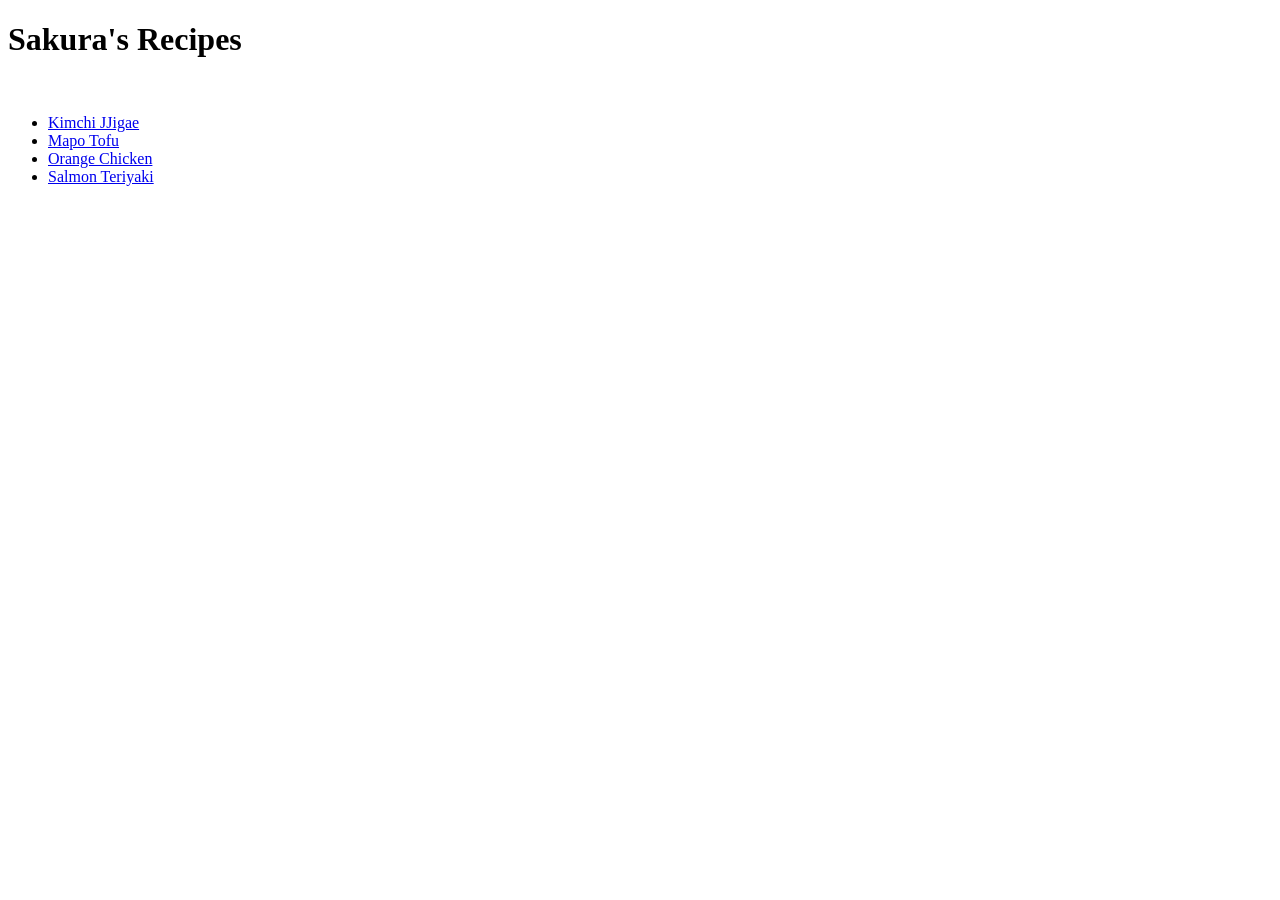
==== index.html @ e7571140 "added salmon teriyaki back" ====
<!DOCTYPE html>
<html lang="en">
<head>
  <meta charset="UTF-8">
  <meta name="viewport" content="width=<device-width>, initial-scale=1.0">
  <title>Sakura's Recipes</title>
</head>
<body>
	<h1>Sakura's Recipes</h1>
  <br>
  <ul>
    <li><a href="./recipes/kimchi-jjigae.html">Kimchi JJigae</a></li>
    <li><a href="./recipes/mapo-tofu.html">Mapo Tofu</a></li>
    <li><a href="./recipes/orange-chicken.html">Orange Chicken</a></li>
    <li><a href="./recipes/orange-chicken.html">Salmon Teriyaki</a></li>
  </ul>
  
</body>
</html>
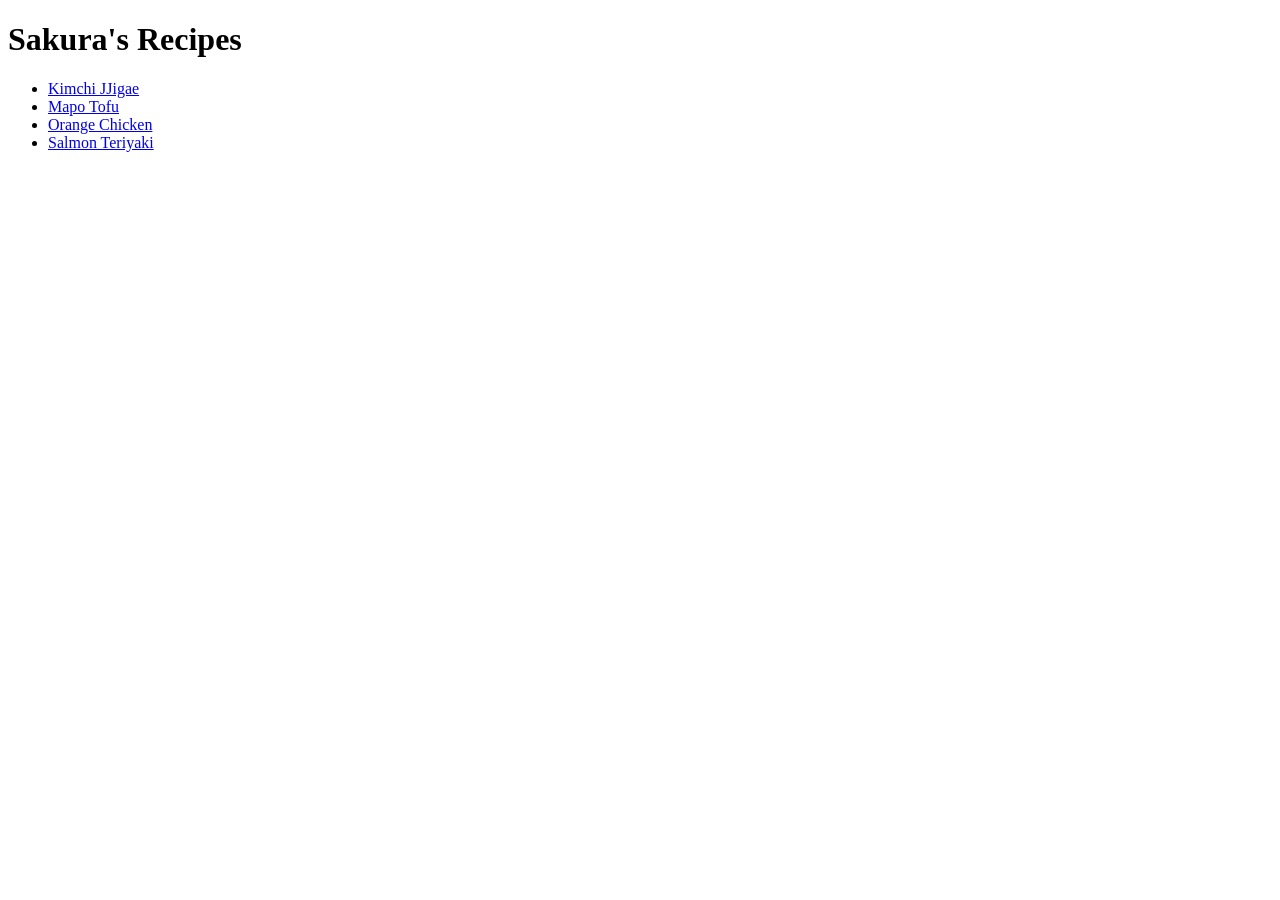
==== commit d1954e3e: "fixed spaces between text" ====
--- a/index.html
+++ b/index.html
@@ -7,12 +7,11 @@
 </head>
 <body>
 	<h1>Sakura's Recipes</h1>
-  <br>
   <ul>
     <li><a href="./recipes/kimchi-jjigae.html">Kimchi JJigae</a></li>
     <li><a href="./recipes/mapo-tofu.html">Mapo Tofu</a></li>
     <li><a href="./recipes/orange-chicken.html">Orange Chicken</a></li>
-    <li><a href="./recipes/orange-chicken.html">Salmon Teriyaki</a></li>
+    <li><a href="./recipes/salmon-teriyaki.html">Salmon Teriyaki</a></li>
   </ul>
   
 </body>
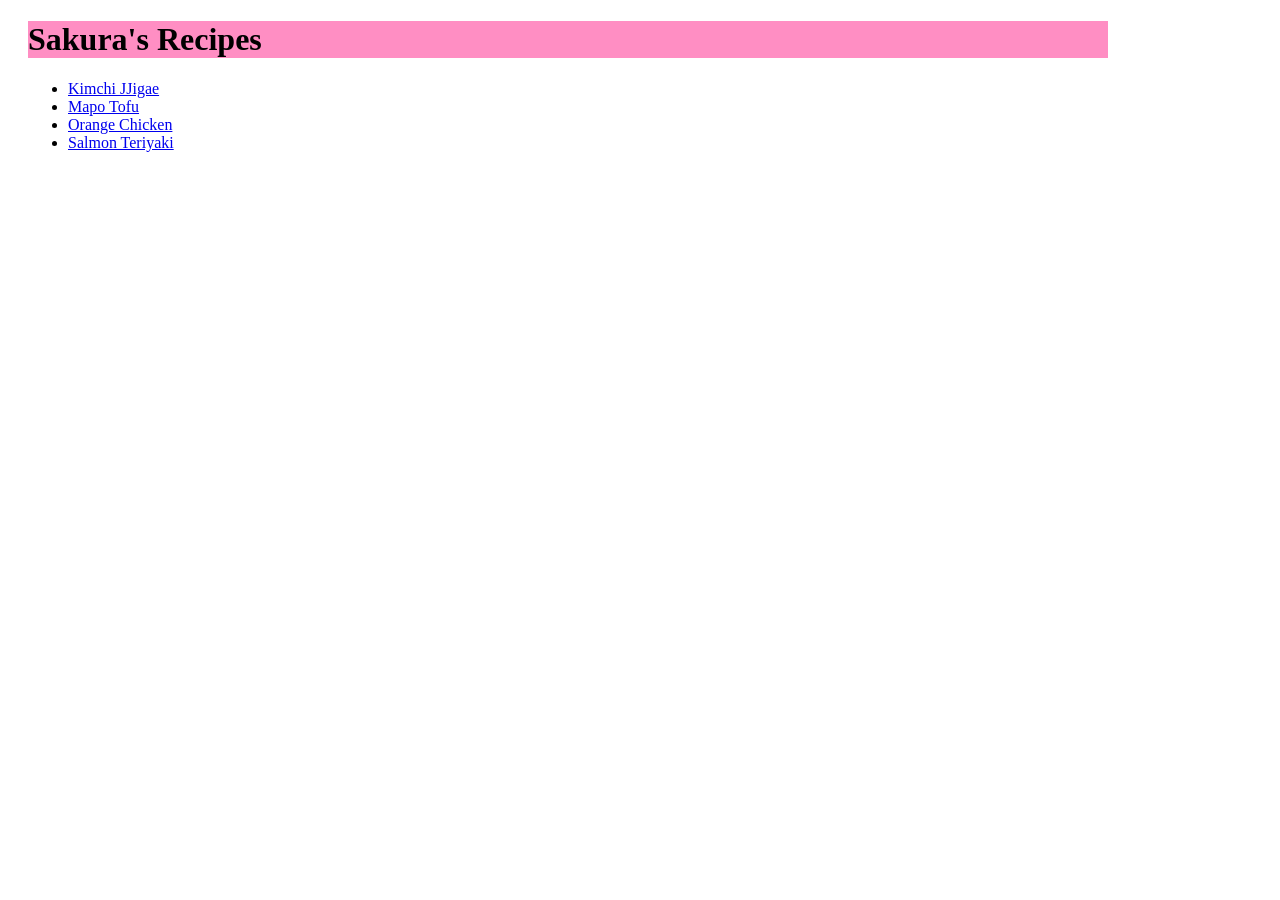
==== commit fa67e21c: "created style css and linked it to index.html" ====
--- a/index.html
+++ b/index.html
@@ -1,18 +1,20 @@
 <!DOCTYPE html>
 <html lang="en">
 <head>
+  <link rel="stylesheet" href="style.css">
   <meta charset="UTF-8">
   <meta name="viewport" content="width=<device-width>, initial-scale=1.0">
   <title>Sakura's Recipes</title>
 </head>
 <body>
-	<h1>Sakura's Recipes</h1>
-  <ul>
-    <li><a href="./recipes/kimchi-jjigae.html">Kimchi JJigae</a></li>
-    <li><a href="./recipes/mapo-tofu.html">Mapo Tofu</a></li>
-    <li><a href="./recipes/orange-chicken.html">Orange Chicken</a></li>
-    <li><a href="./recipes/salmon-teriyaki.html">Salmon Teriyaki</a></li>
-  </ul>
-  
+  <div class="container">
+    <h1 class="header">Sakura's Recipes</h1>
+    <ul>
+      <li><a href="./recipes/kimchi-jjigae.html">Kimchi JJigae</a></li>
+      <li><a href="./recipes/mapo-tofu.html">Mapo Tofu</a></li>
+      <li><a href="./recipes/orange-chicken.html">Orange Chicken</a></li>
+      <li><a href="./recipes/salmon-teriyaki.html">Salmon Teriyaki</a></li>
+    </ul>
+  </div>
 </body>
 </html>
--- a/style.css
+++ b/style.css
@@ -0,0 +1,7 @@
+.container{
+  width : 1080px;
+  margin : 20px;
+}
+.header{
+  background-color: #ff8ec3;
+}
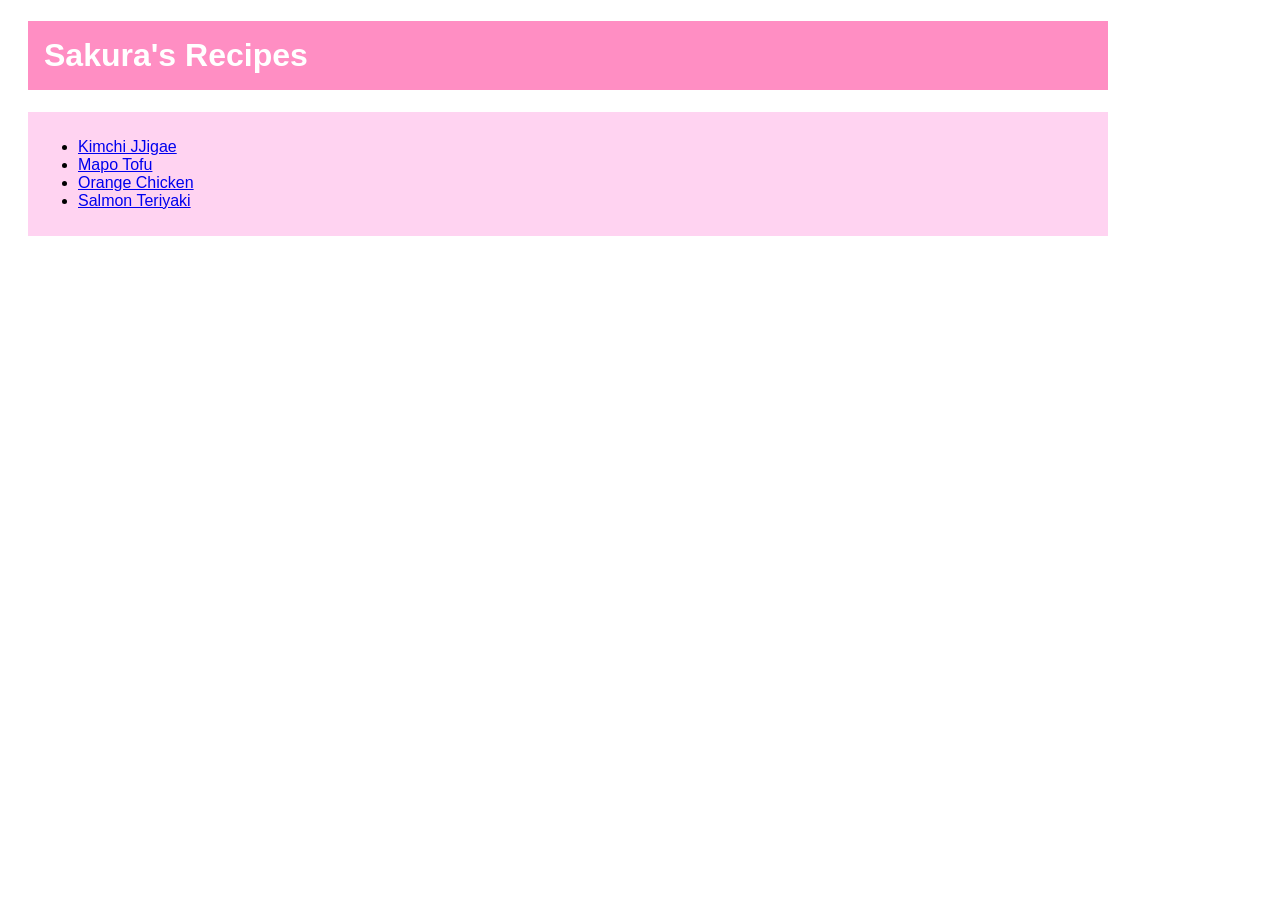
==== commit 55d0d8ca: "add style to recipe lists" ====
--- a/index.html
+++ b/index.html
@@ -9,12 +9,14 @@
 <body>
   <div class="container">
     <h1 class="header">Sakura's Recipes</h1>
-    <ul>
-      <li><a href="./recipes/kimchi-jjigae.html">Kimchi JJigae</a></li>
-      <li><a href="./recipes/mapo-tofu.html">Mapo Tofu</a></li>
-      <li><a href="./recipes/orange-chicken.html">Orange Chicken</a></li>
-      <li><a href="./recipes/salmon-teriyaki.html">Salmon Teriyaki</a></li>
+    <div class="recipes-container">
+      <ul>
+        <li><a href="./recipes/kimchi-jjigae.html">Kimchi JJigae</a></li>
+        <li><a href="./recipes/mapo-tofu.html">Mapo Tofu</a></li>
+        <li><a href="./recipes/orange-chicken.html">Orange Chicken</a></li>
+        <li><a href="./recipes/salmon-teriyaki.html">Salmon Teriyaki</a></li>
     </ul>
+    </div>
   </div>
 </body>
 </html>
--- a/style.css
+++ b/style.css
@@ -1,7 +1,15 @@
 .container{
   width : 1080px;
   margin : 20px;
+  font-family: 'Segoe UI', Tahoma, Geneva, Verdana, sans-serif
 }
 .header{
   background-color: #ff8ec3;
+  color: white;
+  padding: 16px;
+}
+
+.recipes-container{
+  background-color: #ffd3f1;
+  padding: 10px;
 }
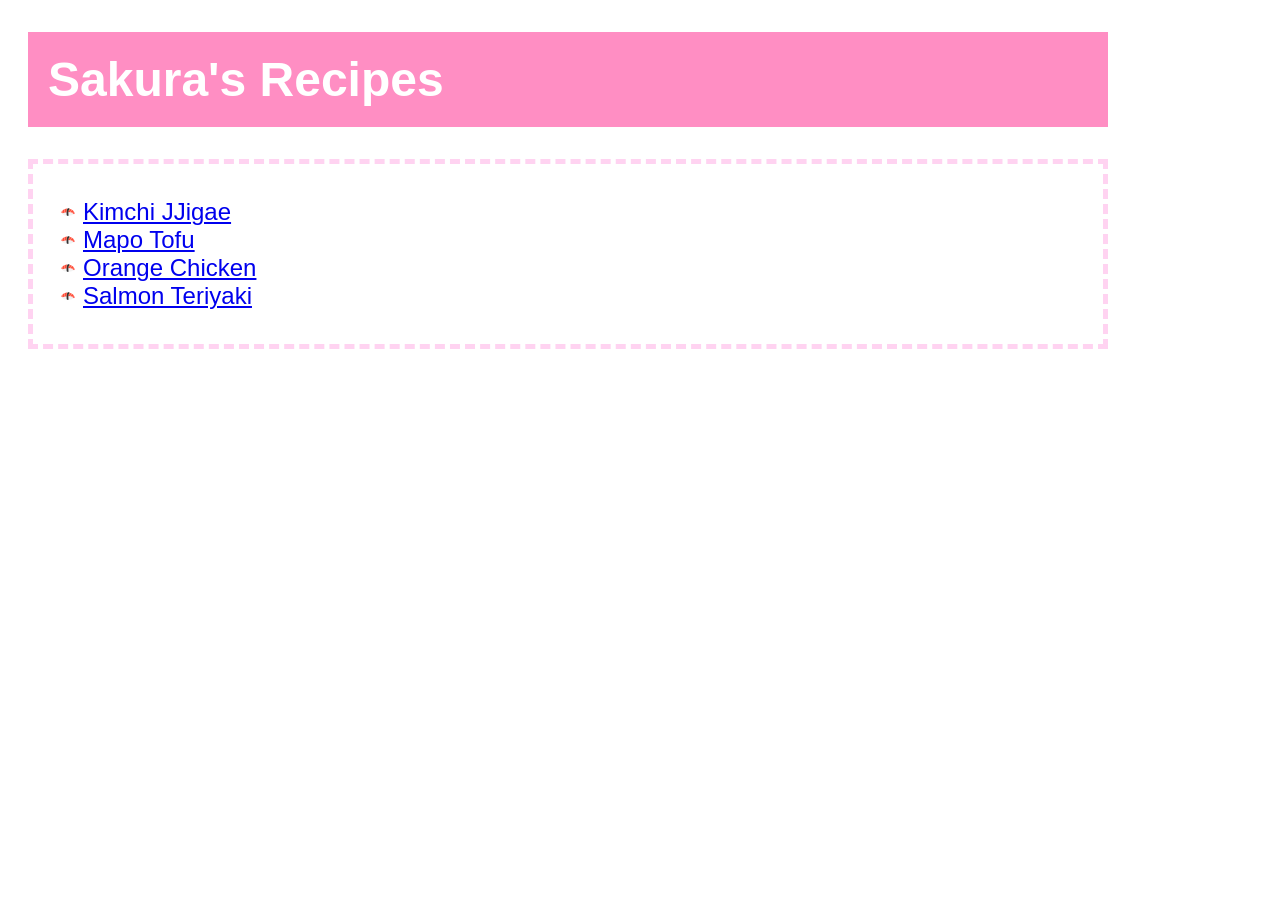
==== commit 61751f15: "added style to list-container, added sushi icons, added style to links" ====
--- a/index.html
+++ b/index.html
@@ -10,7 +10,7 @@
   <div class="container">
     <h1 class="header">Sakura's Recipes</h1>
     <div class="recipes-container">
-      <ul>
+      <ul class="icon-list">
         <li><a href="./recipes/kimchi-jjigae.html">Kimchi JJigae</a></li>
         <li><a href="./recipes/mapo-tofu.html">Mapo Tofu</a></li>
         <li><a href="./recipes/orange-chicken.html">Orange Chicken</a></li>
--- a/style.css
+++ b/style.css
@@ -1,15 +1,29 @@
 .container{
   width : 1080px;
   margin : 20px;
-  font-family: 'Segoe UI', Tahoma, Geneva, Verdana, sans-serif
+  font-family: 'Segoe UI', Tahoma, Geneva, Verdana, sans-serif;
+  box-sizing: border-box;
 }
 .header{
   background-color: #ff8ec3;
   color: white;
-  padding: 16px;
+  padding: 20px;
+  font-size: 48px;
+}
+.recipes-container{
+  border: 5px dashed  #ffd3f1;
+  padding: 10px;
+  box-sizing: border-box;
+  font-size: 24px;
+  color:black;
+}
+.icon-list{
+  list-style-image: url('img/sushi-icon.png');
 }
 
-.recipes-container{
-  background-color: #ffd3f1;
-  padding: 10px;
+a:visited{
+  color: #85bcbe;
+}
+a:hover{
+  background-color: #d2b7ff;
 }
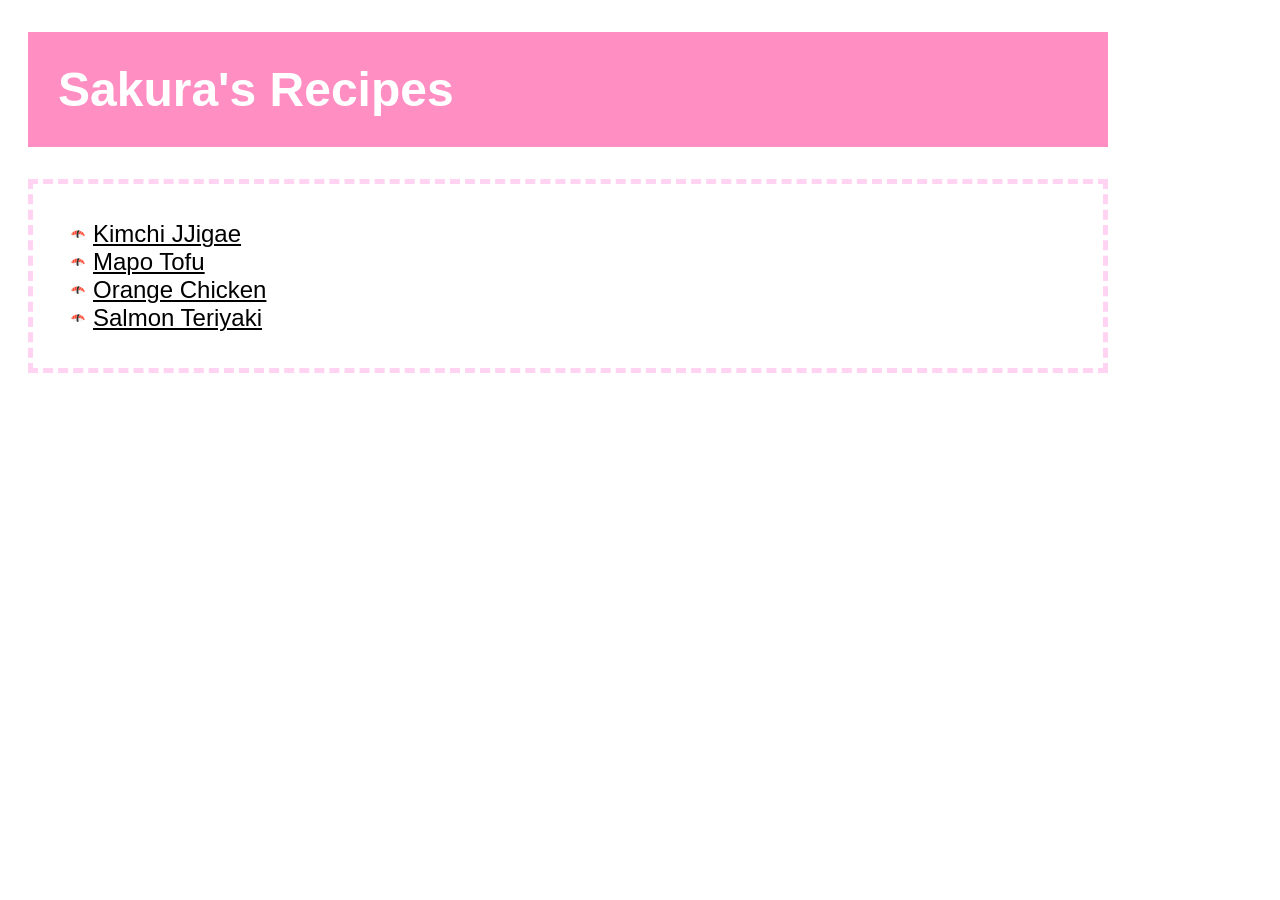
==== commit f706e3a1: "added sushi icon to ingredients list in kimchi-jjigae and changed class name for icons in index.html" ====
--- a/index.html
+++ b/index.html
@@ -9,8 +9,8 @@
 <body>
   <div class="container">
     <h1 class="header">Sakura's Recipes</h1>
-    <div class="recipes-container">
-      <ul class="icon-list">
+    <div class="content-container">
+      <ul class="list-icon">
         <li><a href="./recipes/kimchi-jjigae.html">Kimchi JJigae</a></li>
         <li><a href="./recipes/mapo-tofu.html">Mapo Tofu</a></li>
         <li><a href="./recipes/orange-chicken.html">Orange Chicken</a></li>
--- a/style.css
+++ b/style.css
@@ -4,23 +4,42 @@
   font-family: 'Segoe UI', Tahoma, Geneva, Verdana, sans-serif;
   box-sizing: border-box;
 }
-.header{
+.header,.smaller-header{
   background-color: #ff8ec3;
   color: white;
-  padding: 20px;
+}
+.header{
+  padding: 30px;
   font-size: 48px;
 }
-.recipes-container{
+.smaller-header{
+  padding: 16px;
+  font-size: 32px;
+}
+.content-container{
   border: 5px dashed  #ffd3f1;
-  padding: 10px;
+  padding: 20px;
+  margin: 20px 0px 20px 0px;
   box-sizing: border-box;
+}
+.list-icon{
+  list-style-image: url('img/sushi-icon.png');
+}
+.recipe-images{
+  width : 800px;
+  display: block;
+  margin: auto;
+}
+.text-container{
+  background-color: #bfd3f7;
+  padding: 16px;
+  text-align: justify;
+  font-size: 20px;
+}
+a{
   font-size: 24px;
   color:black;
 }
-.icon-list{
-  list-style-image: url('img/sushi-icon.png');
-}
-
 a:visited{
   color: #85bcbe;
 }
